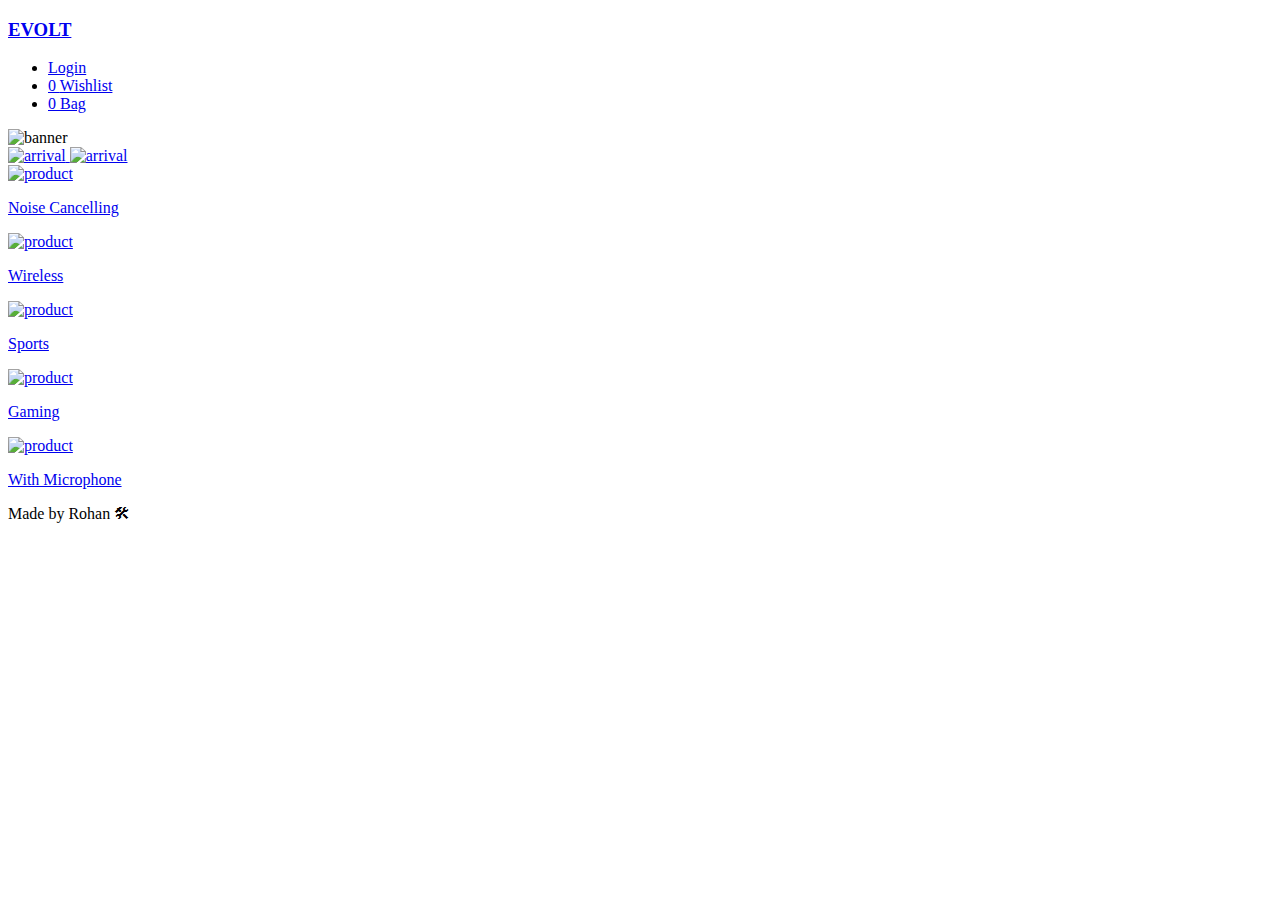
==== index.html @ d93b8a13 "fix: cta of home page" ====
<!DOCTYPE html>
<html lang="en">

<head>
    <!-- meta -->
    <meta charset="UTF-8" />
    <meta http-equiv="X-UA-Compatible" content="IE=edge" />
    <meta name="viewport" content="width=device-width, initial-scale=1.0" />
    <meta name="author" content="Rohan Mathur" />
    <meta name="description" content="Evolt a ecommerce for your headphones." />

    <!-- link -->
    <link rel="stylesheet" href="https://polaroid7.netlify.app/polaroid.css" />
    <link rel="stylesheet" href="style.css" />
    <title>Evolt | Home</title>
</head>

<body>
    <nav class="navigation flex-row items-center content-space-between w-100 sticky top-0 left-0 z-3">
        <div class="flex-row items-center">
            <div class="menu hide mr-1 p-1">
                <div class="hamburger hamburger-line1"></div>
                <div class="hamburger hamburger-line2"></div>
                <div class="hamburger hamburger-line3"></div>
            </div>

            <a href="./index.html">
                <h3 class="brand-logo font-black text-xl">EVOLT</h3>
            </a>
        </div>

        <ul class="navbar-options flex-row flex-center">
            <li>
                <a class="flex-column items-center" href="./login.html">
                    <i class="fa fa-user icon-stroke badge-icon"></i>
                    <span class="navbar-icon-title">Login</span>
                </a>
            </li>
            <li class="ml-4">
                <a class="flex-column items-center" href="./wishlist.html">
                    <span class="relative">
                        <i class="fa fa-heart icon-stroke badge-icon"> </i>
                        <span class="badge red-badge">0</span>
                    </span>

                    <span class="navbar-icon-title">Wishlist</span>
                </a>
            </li>
            <li class="ml-4">
                <a class="flex-column items-center" href="./cart.html">
                    <span class="relative">
                        <i class="fa fa-shopping-bag icon-stroke badge-icon relative">
                        </i>
                        <span class="badge red-badge">0</span>
                    </span>
                    <span class="navbar-icon-title">Bag</span>
                </a>
            </li>
        </ul>
    </nav>

    <header class="overflow-hidden gutter-bottom">
        <img class="banner" src="./assests/banner.jpg" alt="banner" />
    </header>

    <section class="gutter-bottom">
        <article class="arrival-container m-2 flex-row flex-center gutter-bottom">
            <a class="w-100 rounded-sm overflow-hidden" href="./products/product.html">
                <img class="img-transition arrival-img" src="./assests/jbl-banner.webp" alt="arrival" />
            </a>
            <a class="w-100 overflow-hidden rounded-sm" href="./products/product.html">
                <img class="img-transition arrival-img" src="./assests/bose-banner.JPG" alt="arrival" />
            </a>
        </article>

        <article class="category flex-row flex-center wrap mx-2 gutter-bottom">
            <a class="category-item my-1 rounded-sm overflow-hidden relative" href="././products/product.html">
                <img class="img-transition p-1 w-20 h-20 relative" src="./assests/JBL_C115TWS_Black_01.webp"
                    alt="product" />
                <p class="text-overlay">Noise Cancelling</p>
            </a>
            <a class="category-item my-1 rounded-sm overflow-hidden relative" href="././products/product.html">
                <img class="img-transition p-1 w-20 h-20 relative" src="./assests/bose.jpg" alt="product" />
                <p class="text-overlay">Wireless</p>
            </a>
            <a class="category-item my-1 rounded-sm overflow-hidden relative" href="././products/product.html">
                <img class="img-transition p-1 w-20 h-20 relative" src="./assests/bose-buds.jpeg" alt="product" />
                <p class="text-overlay">Sports</p>
            </a>
            <a class="category-item my-1 rounded-sm overflow-hidden relative" href="././products/product.html">
                <img class="img-transition p-1 w-20 h-20 relative" src="./assests/JBL_C115TWS_Black_01.webp"
                    alt="product" />
                <p class="text-overlay">Gaming</p>
            </a>
            <a class="category-item my-1 rounded-sm overflow-hidden relative" href="././products/product.html">
                <img class="img-transition p-1 w-20 h-20 relative" src="./assests/bose.jpg" alt="product" />
                <p class="text-overlay">With Microphone</p>
            </a>
        </article>
    </section>

    <footer class="footer flex-column flex-center p-4">
        <p class="mb-1">Made by Rohan 🛠</p>
        </p>
        <div>
            <a class="text-lg mx-1" href="https://github.com/rohanmathur91/css-component-library" target="_blank"><i
                    class="fa fa-github social-icons transition-2"></i></a>
            <a class="text-lg mx-1" href="https://twitter.com/@rohanmathur91" target="_blank"><i
                    class="fa fa-twitter social-icons transition-2"></i></a>
            <a class="text-lg mx-1" href="https://www.linkedin.com/in/rohanmathur04/" target="_blank"><i
                    class="fa fa-linkedin-square social-icons transition-2"></i></a>
        </div>
    </footer>
</body>

</html>
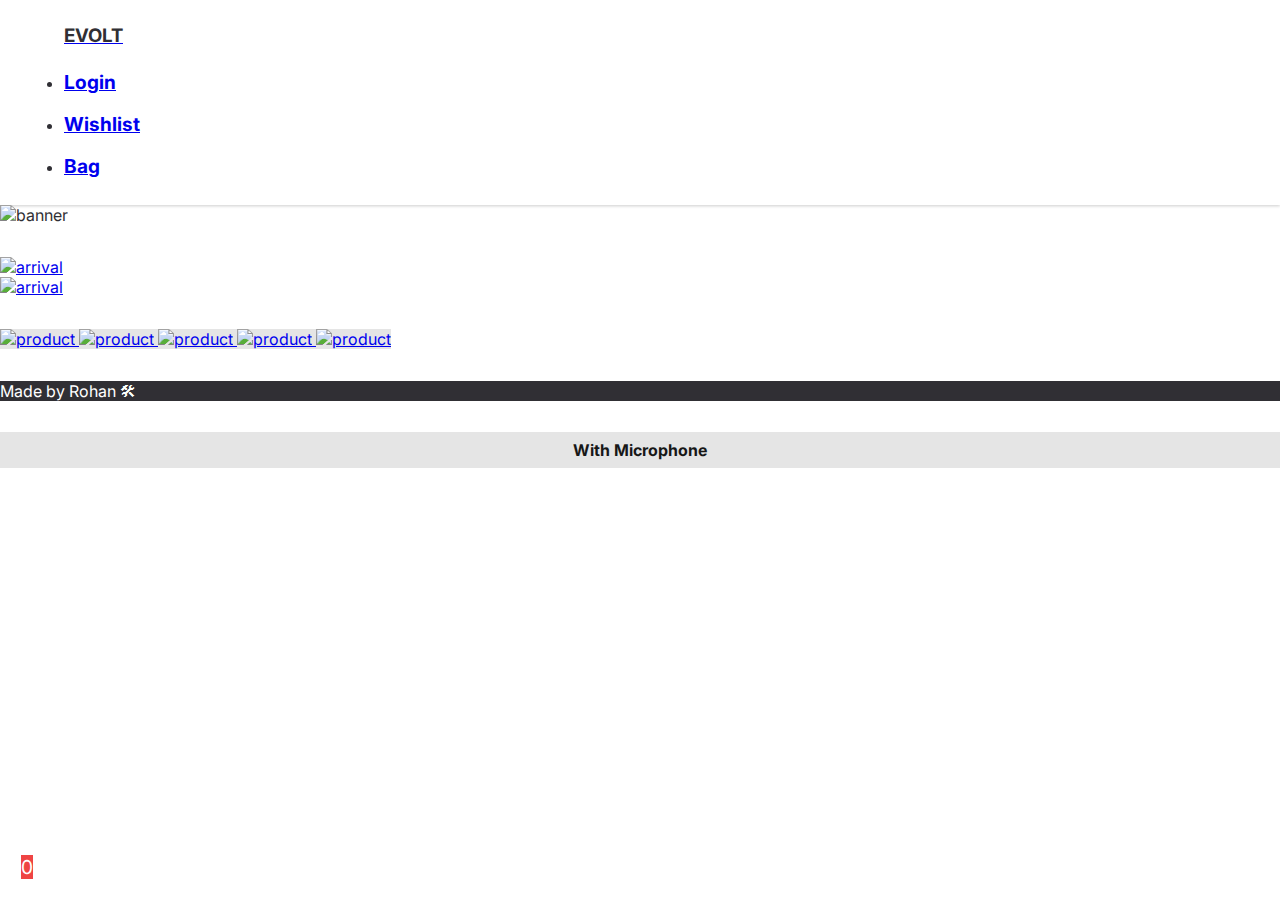
==== commit ba3b3548: "Merge pull request #7 from rohanmathur91/product-listing-page" ====
--- a/index.html
+++ b/index.html
@@ -31,13 +31,13 @@
 
         <ul class="navbar-options flex-row flex-center">
             <li>
-                <a class="flex-column items-center" href="./login.html">
+                <a class="flex-column items-center" href="./auth/login.html">
                     <i class="fa fa-user icon-stroke badge-icon"></i>
                     <span class="navbar-icon-title">Login</span>
                 </a>
             </li>
             <li class="ml-4">
-                <a class="flex-column items-center" href="./wishlist.html">
+                <a class="flex-column items-center" href="./wishlist/wishlist.html">
                     <span class="relative">
                         <i class="fa fa-heart icon-stroke badge-icon"> </i>
                         <span class="badge red-badge">0</span>
@@ -47,7 +47,7 @@
                 </a>
             </li>
             <li class="ml-4">
-                <a class="flex-column items-center" href="./cart.html">
+                <a class="flex-column items-center" href="./cart/cart.html">
                     <span class="relative">
                         <i class="fa fa-shopping-bag icon-stroke badge-icon relative">
                         </i>
@@ -60,7 +60,7 @@
     </nav>
 
     <header class="overflow-hidden gutter-bottom">
-        <img class="banner" src="./assests/banner.jpg" alt="banner" />
+        <img class="banner w-100" src="./assests/banner.jpg" alt="banner" />
     </header>
 
     <section class="gutter-bottom">
--- a/style.css
+++ b/style.css
@@ -0,0 +1,245 @@
+@import "https://fonts.googleapis.com/css2?family=Inter:wght@400;700;900&display=swap";
+
+* {
+	margin: 0;
+	padding: 0;
+	box-sizing: border-box;
+}
+
+:root {
+	--red: #ef4444;
+	--black: #171717;
+	--white: #ffffff;
+	--gray: #94969f;
+	--light-gray: #e5e5e5;
+	--dark-gray: #666666;
+	--primary-color: #302f34;
+	--primary-hover-color: #4a494e;
+	--secondary-color: #9a9a9a;
+	--secondary-hover-color: #afafaf;
+	--background-color: #fff;
+	--navigation-shadow: rgba(0, 0, 0, 0.2);
+}
+
+body {
+	color: var(--primary-color);
+	font-family: "Inter", sans-serif;
+	background-color: var(--background-color);
+}
+
+::-webkit-scrollbar {
+	width: 8px;
+}
+
+::-webkit-scrollbar-thumb {
+	background: var(--secondary-color);
+}
+
+i,
+input,
+button {
+	font-size: 1.6rem;
+	font-family: inherit;
+}
+
+/* utility */
+.text-primary {
+	color: var(--primary-color);
+}
+.gutter-bottom {
+	margin-bottom: 2rem;
+}
+
+.wrapper {
+	padding: 2rem;
+}
+
+.btn {
+	font-weight: bold;
+	border-radius: 5px;
+	color: var(--white);
+	padding: 0.8rem 1.6rem;
+	background-color: var(--primary-color);
+}
+
+.btn:hover {
+	background-color: var(--primary-hover-color);
+}
+
+.btn-outlined {
+	padding: 0.8rem 1.6rem;
+	color: var(--gray);
+	border: 1px solid var(--gray);
+}
+
+.btn-outlined:hover {
+	color: var(--white);
+	background-color: var(--gray);
+}
+
+.overflow-hidden {
+	overflow: hidden;
+}
+
+.text-underline {
+	text-decoration: underline;
+}
+
+.border {
+	border: 1px solid var(--light-gray);
+}
+
+/* navbar */
+.navigation {
+	padding: 1.5rem 4rem;
+	min-height: 10vh;
+	background-color: var(--background-color);
+	box-shadow: 0 1px 3px 0px var(--navigation-shadow);
+	-webkit-box-shadow: 0 1px 3px 0px var(--navigation-shadow);
+	-moz-box-shadow: 0 1px 3px 0px var(--navigation-shadow);
+}
+
+.menu {
+	display: none;
+	cursor: pointer;
+}
+
+.hamburger {
+	width: 2.5rem;
+	height: 4px;
+	border-radius: 1rem;
+	background-color: var(--primary-color);
+}
+
+.hamburger-line2,
+.hamburger-line3 {
+	margin-top: 4px;
+}
+
+.brand-logo {
+	color: var(--primary-color);
+}
+
+.navbar-options {
+	margin-top: 8px;
+}
+
+.navbar-options .login-btn:hover {
+	color: var(--primary-hover-color);
+}
+
+.navbar-options .badge {
+	position: absolute;
+	left: 1.3rem;
+	bottom: 1.3rem;
+	font-weight: normal;
+}
+
+.navbar-options .badge-icon {
+	font-size: 2.2rem;
+}
+
+.navbar-icon-title {
+	margin-top: 2px;
+	font-size: 1.2rem;
+	font-weight: bold;
+}
+
+.card-badge {
+	background-color: var(--primary-color);
+}
+
+.badge {
+	position: absolute;
+	left: 1.5rem;
+	bottom: 1rem;
+}
+
+.icon-stroke {
+	color: transparent;
+	-webkit-text-stroke-width: 1px;
+	-webkit-text-stroke-color: var(--primary-color);
+}
+
+.badge-icon {
+	font-size: 2rem;
+}
+
+.red-badge {
+	font-size: 1.2rem;
+	color: var(--white);
+	background-color: var(--red);
+}
+
+/* home page */
+.container {
+	margin: 2rem 4rem;
+}
+
+/* header */
+.img-transition {
+	transition: 0.8s;
+}
+
+.img-transition:hover {
+	transform: scale(1.08);
+	-webkit-transform: scale(1.08);
+}
+
+/* new arrivals */
+.arrival-container {
+	gap: 2rem;
+}
+
+.arrival-img {
+	display: block;
+}
+
+.category {
+	gap: 10px;
+}
+
+.category-item {
+	background-color: var(--light-gray);
+}
+
+.text-overlay {
+	position: absolute;
+	top: 50%;
+	width: 100%;
+	padding: 0.5rem;
+	z-index: 1;
+	font-weight: bold;
+	text-align: center;
+	color: var(--black);
+	background-color: var(--light-gray);
+	transform: translateY(-50%);
+}
+
+/* footer */
+.footer {
+	color: var(--white);
+	background-color: var(--primary-color);
+}
+
+.social-icons:hover {
+	color: var(--gray);
+}
+
+@media screen and (max-width: 767px) {
+	html {
+		font-size: 48%;
+	}
+
+	.horizontal-card {
+		flex-direction: column;
+	}
+
+	.navbar-icon-title {
+		display: none;
+	}
+
+	.arrival-container {
+		flex-direction: column;
+	}
+}
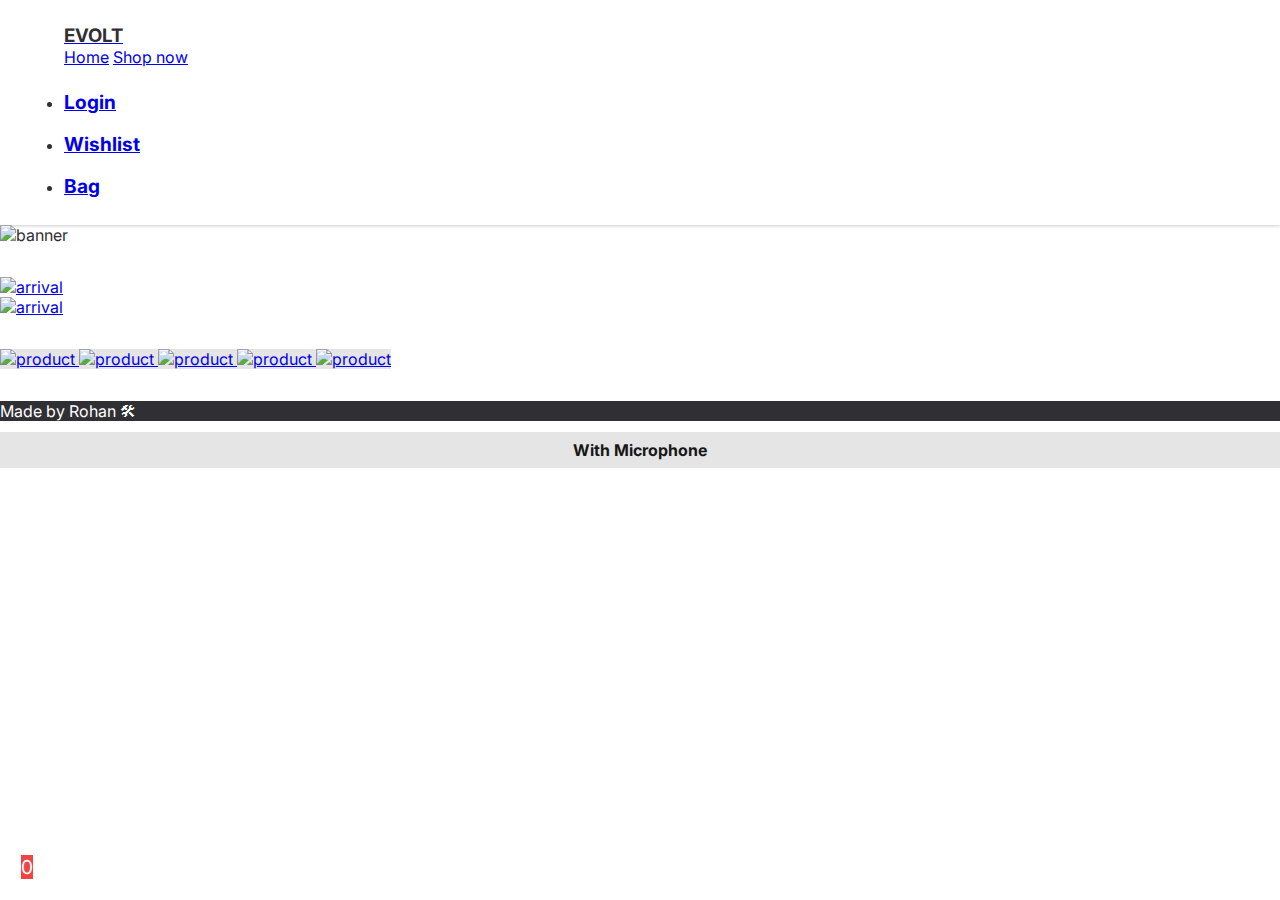
==== commit e25672a6: "Merge pull request #10 from rohanmathur91/home-page" ====
--- a/index.html
+++ b/index.html
@@ -27,6 +27,11 @@
             <a href="./index.html">
                 <h3 class="brand-logo font-black text-xl">EVOLT</h3>
             </a>
+
+            <div class="navbar-left-options ml-4">
+                <a class="mr-1" href="./index.html">Home</a>
+                <a href="./products/product.html">Shop now</a>
+            </div>
         </div>
 
         <ul class="navbar-options flex-row flex-center">
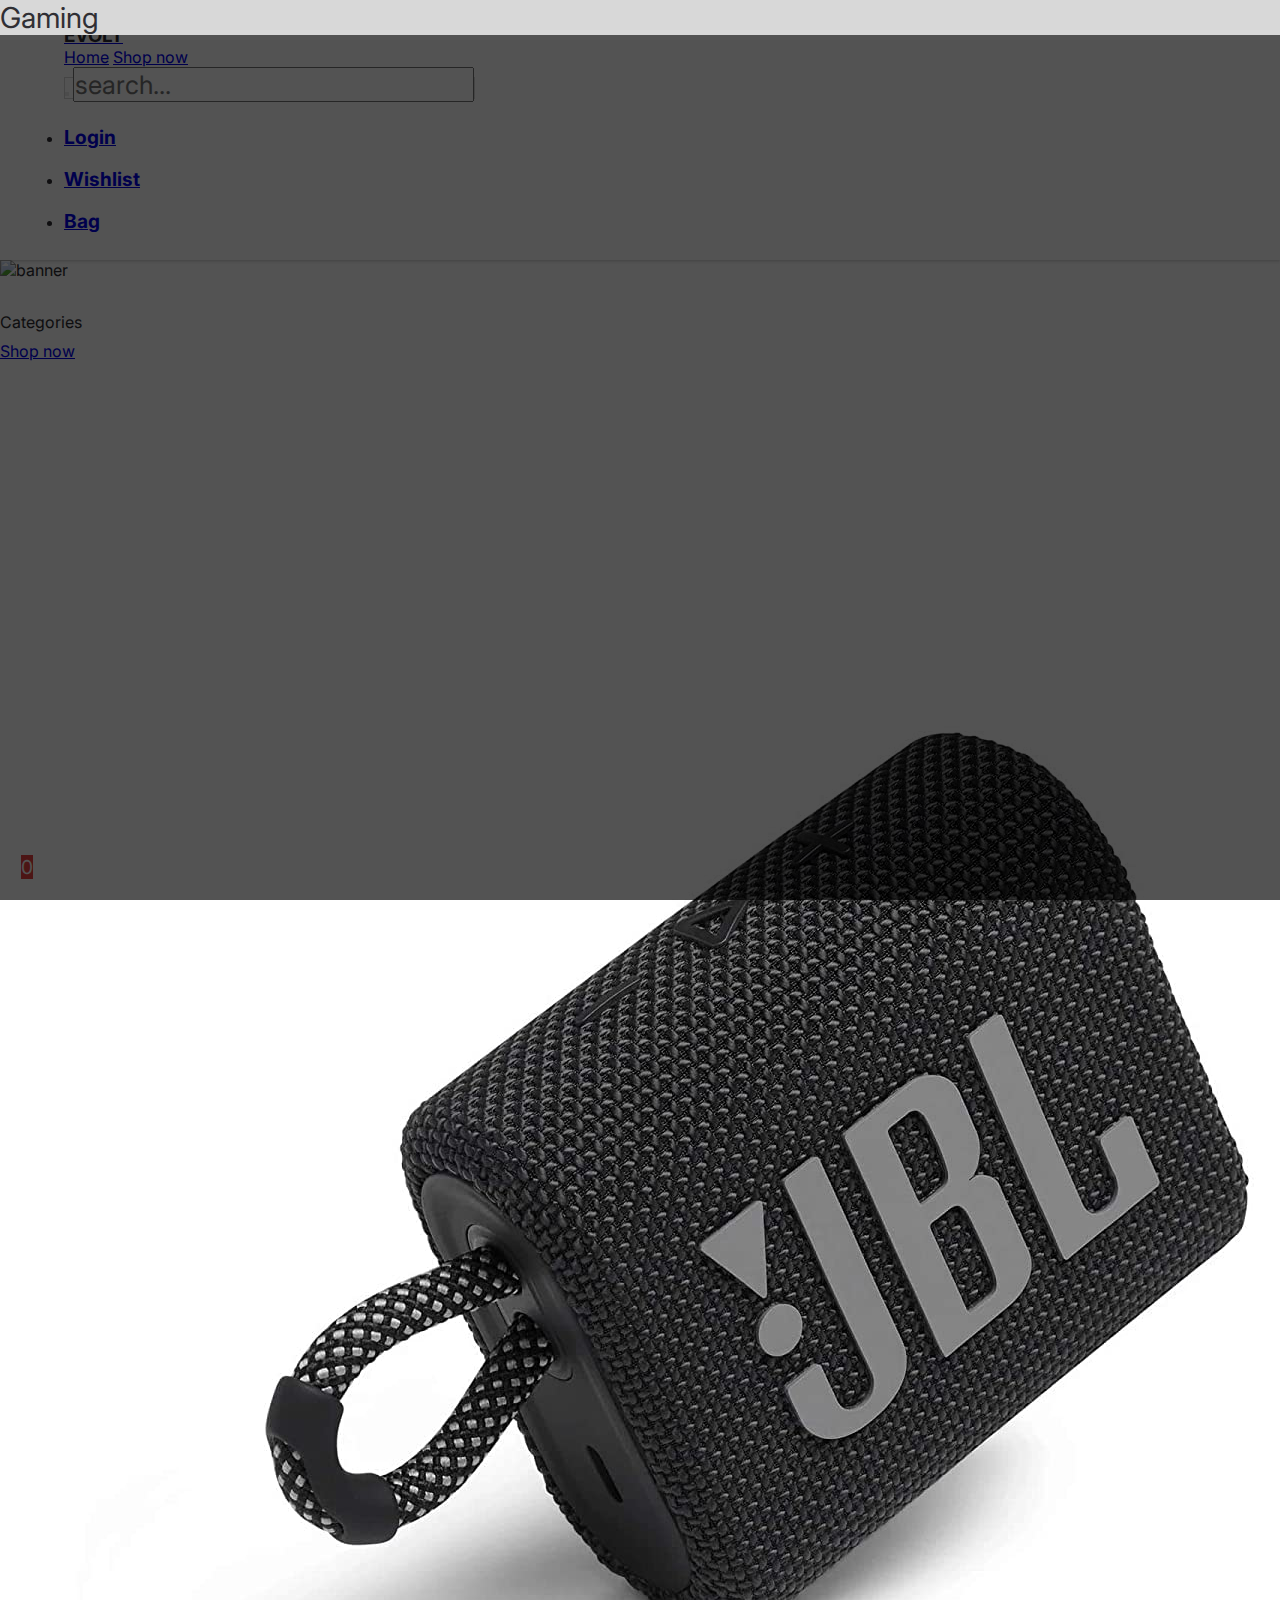
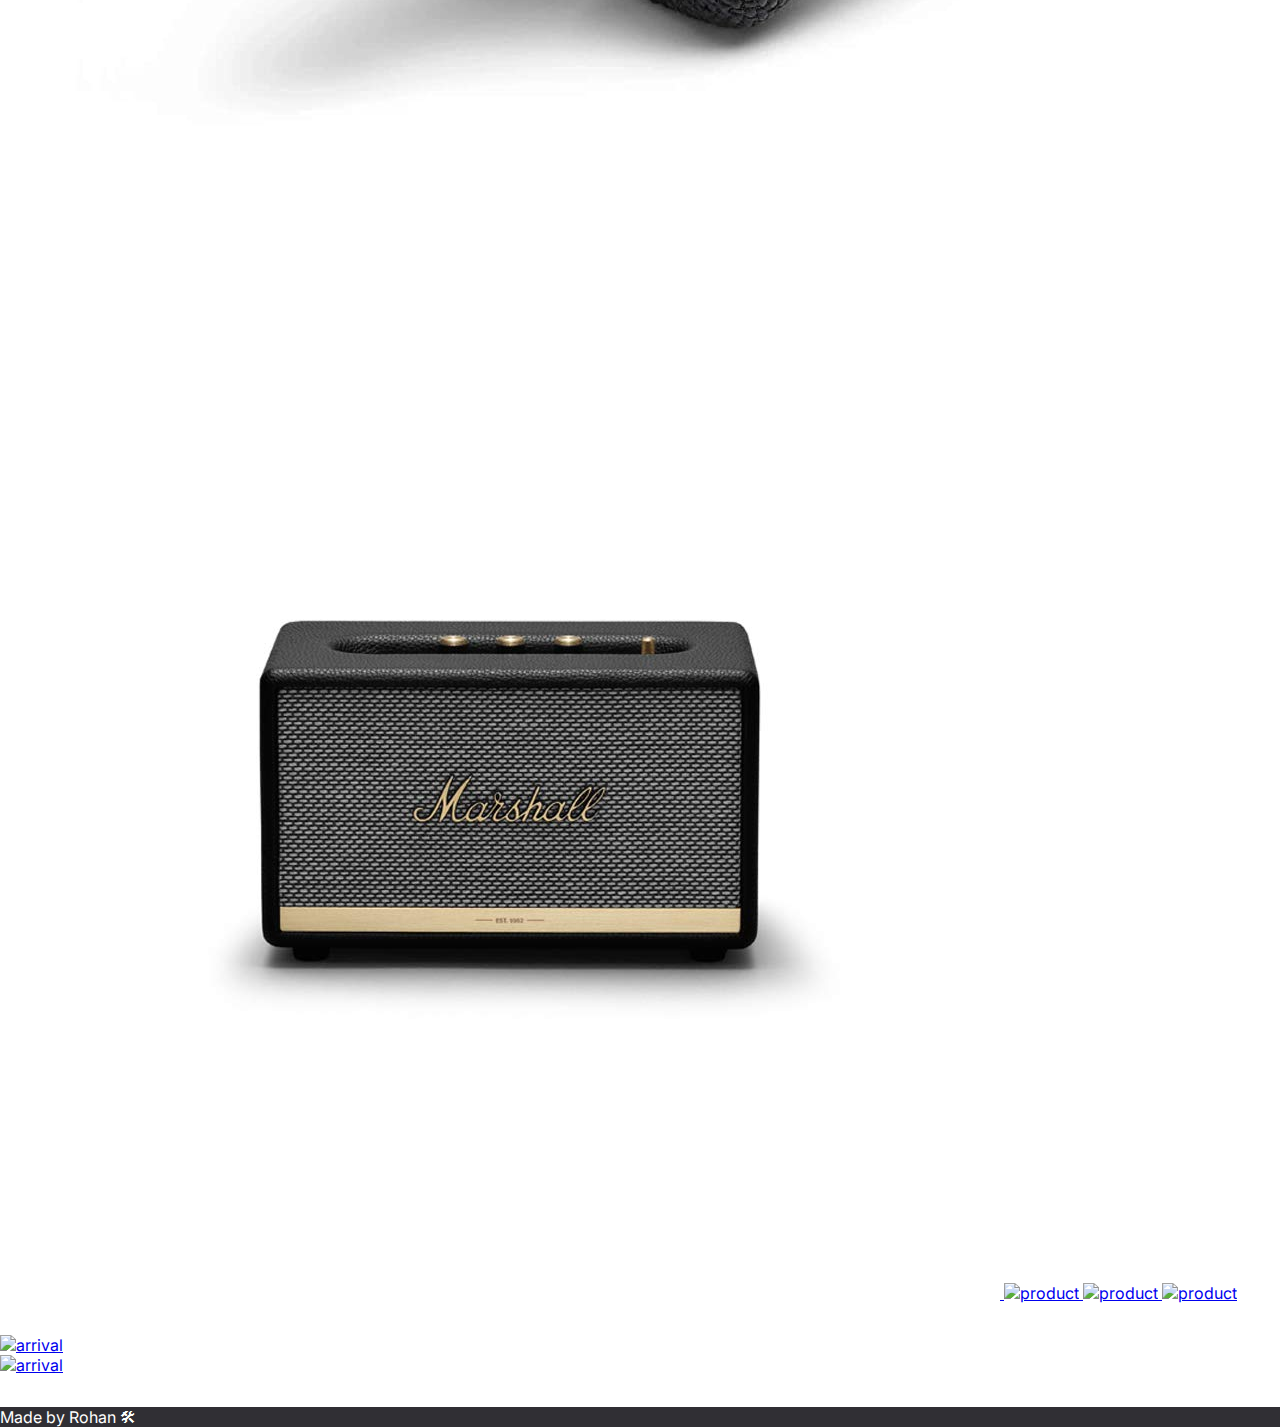
==== commit 3ff5c631: "fix: github link of home page" ====
--- a/index.html
+++ b/index.html
@@ -10,6 +10,7 @@
     <meta name="description" content="Evolt a ecommerce for your headphones." />
 
     <!-- link -->
+    <link rel="icon" type="image/x-icon" href="./assests/favicon.svg">
     <link rel="stylesheet" href="https://polaroid7.netlify.app/polaroid.css" />
     <link rel="stylesheet" href="style.css" />
     <title>Evolt | Home</title>
@@ -25,14 +26,22 @@
             </div>
 
             <a href="./index.html">
-                <h3 class="brand-logo font-black text-xl">EVOLT</h3>
+                <h3 class="brand-logo font-black">EVOLT</h3>
             </a>
 
-            <div class="navbar-left-options ml-4">
-                <a class="mr-1" href="./index.html">Home</a>
-                <a href="./products/product.html">Shop now</a>
+            <div class="navbar-left-menu ml-4">
+                <a class="navbar-cta mr-1 rounded-sm p-1" href="./index.html">Home</a>
+                <a class="navbar-cta rounded-sm p-1" href="./products/product.html">Shop now</a>
             </div>
         </div>
+
+        <span class="search flex-row items-center border rounded-sm">
+            <button class="search-btn">
+                <i class=" fa fa-search search-icon ml-2"></i>
+            </button>
+            <input class="search-input w-100 py-1 px-2 text-base rounded-sm" id="search" type="search"
+                placeholder="search..." />
+        </span>
 
         <ul class="navbar-options flex-row flex-center">
             <li>
@@ -68,7 +77,44 @@
         <img class="banner w-100" src="./assests/banner.jpg" alt="banner" />
     </header>
 
-    <section class="gutter-bottom">
+    <section class="gutter-bottom category-container m-auto p-1">
+        <div class="text-lg font-semibold flex-row content-space-between mx-2 gutter-bottom">
+            <div>Categories</div>
+            <a class="text-lg" href="./products/product.html">Shop now <i class="fa fa-long-arrow-right ml-1"></i></a>
+        </div>
+        <article class="category flex-row content-space-between wrap mx-2 gutter-bottom">
+            <a class="category-item my-1 rounded-sm overflow-hidden relative" href="././products/product.html">
+                <img class="p-1 relative" src="./assests/jbl-product-2.jpg" alt="product" />
+                <div class="text-overlay flex-row flex-center">
+                    <p class="overlay-content p-1 rounded-sm font-semibold">Sports</p>
+                </div>
+            </a>
+            <a class="category-item my-1 rounded-sm overflow-hidden relative" href="././products/product.html">
+                <img class="p-1 relative" src="./assests/marshall-product-1.jpg" alt="product" />
+                <div class="text-overlay flex-row flex-center">
+                    <p class="overlay-content p-1 rounded-sm font-semibold">Classic speakers</p>
+                </div>
+            </a>
+            <a class="category-item my-1 rounded-sm overflow-hidden relative" href="././products/product.html">
+                <img class="p-1 relative" src="./assests/bose.jpg" alt="product" />
+                <div class="text-overlay flex-row flex-center">
+                    <p class="overlay-content p-1 rounded-sm font-semibold">Wireless</p>
+                </div>
+            </a>
+            <a class="category-item my-1 rounded-sm overflow-hidden relative" href="././products/product.html">
+                <img class="p-1 relative" src="./assests/bose-buds.jpeg" alt="product" />
+                <div class="text-overlay flex-row flex-center">
+                    <p class="overlay-content p-1 rounded-sm font-semibold">Sports</p>
+                </div>
+            </a>
+            <a class="category-item my-1 rounded-sm overflow-hidden relative" href="././products/product.html">
+                <img class="p-1 relative" src="./assests/JBL_C115TWS_Black_01.webp" alt="product" />
+                <div class="text-overlay flex-row flex-center">
+                    <p class="overlay-content p-1 rounded-sm font-semibold">Gaming</p>
+                </div>
+            </a>
+        </article>
+
         <article class="arrival-container m-2 flex-row flex-center gutter-bottom">
             <a class="w-100 rounded-sm overflow-hidden" href="./products/product.html">
                 <img class="img-transition arrival-img" src="./assests/jbl-banner.webp" alt="arrival" />
@@ -77,38 +123,13 @@
                 <img class="img-transition arrival-img" src="./assests/bose-banner.JPG" alt="arrival" />
             </a>
         </article>
-
-        <article class="category flex-row flex-center wrap mx-2 gutter-bottom">
-            <a class="category-item my-1 rounded-sm overflow-hidden relative" href="././products/product.html">
-                <img class="img-transition p-1 w-20 h-20 relative" src="./assests/JBL_C115TWS_Black_01.webp"
-                    alt="product" />
-                <p class="text-overlay">Noise Cancelling</p>
-            </a>
-            <a class="category-item my-1 rounded-sm overflow-hidden relative" href="././products/product.html">
-                <img class="img-transition p-1 w-20 h-20 relative" src="./assests/bose.jpg" alt="product" />
-                <p class="text-overlay">Wireless</p>
-            </a>
-            <a class="category-item my-1 rounded-sm overflow-hidden relative" href="././products/product.html">
-                <img class="img-transition p-1 w-20 h-20 relative" src="./assests/bose-buds.jpeg" alt="product" />
-                <p class="text-overlay">Sports</p>
-            </a>
-            <a class="category-item my-1 rounded-sm overflow-hidden relative" href="././products/product.html">
-                <img class="img-transition p-1 w-20 h-20 relative" src="./assests/JBL_C115TWS_Black_01.webp"
-                    alt="product" />
-                <p class="text-overlay">Gaming</p>
-            </a>
-            <a class="category-item my-1 rounded-sm overflow-hidden relative" href="././products/product.html">
-                <img class="img-transition p-1 w-20 h-20 relative" src="./assests/bose.jpg" alt="product" />
-                <p class="text-overlay">With Microphone</p>
-            </a>
-        </article>
     </section>
 
     <footer class="footer flex-column flex-center p-4">
         <p class="mb-1">Made by Rohan 🛠</p>
         </p>
         <div>
-            <a class="text-lg mx-1" href="https://github.com/rohanmathur91/css-component-library" target="_blank"><i
+            <a class="text-lg mx-1" href="https://github.com/rohanmathur91/evolt-shop" target="_blank"><i
                     class="fa fa-github social-icons transition-2"></i></a>
             <a class="text-lg mx-1" href="https://twitter.com/@rohanmathur91" target="_blank"><i
                     class="fa fa-twitter social-icons transition-2"></i></a>
--- a/style.css
+++ b/style.css
@@ -7,11 +7,12 @@
 }
 
 :root {
-	--red: #ef4444;
 	--black: #171717;
 	--white: #ffffff;
+	--red: #ef4444;
+	--light-red: #fee2e2;
 	--gray: #94969f;
-	--light-gray: #e5e5e5;
+	--light-gray: #d8d8d8;
 	--dark-gray: #666666;
 	--primary-color: #302f34;
 	--primary-hover-color: #4a494e;
@@ -37,15 +38,23 @@
 
 i,
 input,
-button {
+button,
+textarea {
 	font-size: 1.6rem;
 	font-family: inherit;
 }
 
+input:focus,
+textarea:focus {
+	outline: none;
+	border: 1px solid var(--gray);
+}
+
 /* utility */
 .text-primary {
 	color: var(--primary-color);
 }
+
 .gutter-bottom {
 	margin-bottom: 2rem;
 }
@@ -57,23 +66,25 @@
 .btn {
 	font-weight: bold;
 	border-radius: 5px;
+	padding: 0.8rem 1.6rem;
+}
+
+.btn-solid {
 	color: var(--white);
-	padding: 0.8rem 1.6rem;
-	background-color: var(--primary-color);
-}
-
-.btn:hover {
+	background-color: var(--primary-color);
+}
+
+.btn-solid:hover {
 	background-color: var(--primary-hover-color);
 }
 
 .btn-outlined {
-	padding: 0.8rem 1.6rem;
-	color: var(--gray);
-	border: 1px solid var(--gray);
+	color: var(--primary-color);
+	border: 1px solid var(--light-gray);
 }
 
 .btn-outlined:hover {
-	color: var(--white);
+	color: var(--primary-color);
 	background-color: var(--gray);
 }
 
@@ -87,6 +98,18 @@
 
 .border {
 	border: 1px solid var(--light-gray);
+}
+
+.border-r {
+	border-right: 1px solid var(--light-gray);
+}
+
+.border-l {
+	border-left: 1px solid var(--light-gray);
+}
+
+.border-bottom {
+	border-bottom: 1px solid var(--light-gray);
 }
 
 /* navbar */
@@ -145,6 +168,23 @@
 	font-weight: bold;
 }
 
+.navbar-cta:hover {
+	background-color: var(--light-gray);
+}
+
+.search {
+	width: 40rem;
+	background-color: var(--background-color);
+}
+
+.search-icon {
+	color: var(--gray);
+}
+
+.search-input:focus {
+	border: none;
+}
+
 .card-badge {
 	background-color: var(--primary-color);
 }
@@ -200,20 +240,25 @@
 }
 
 .category-item {
-	background-color: var(--light-gray);
+	width: 25rem;
+	height: 25rem;
+	margin: auto;
 }
 
 .text-overlay {
 	position: absolute;
-	top: 50%;
-	width: 100%;
-	padding: 0.5rem;
+	top: 0;
+	bottom: 0;
+	left: 0;
+	right: 0;
 	z-index: 1;
-	font-weight: bold;
-	text-align: center;
-	color: var(--black);
+	background-color: var(--navigation-shadow);
+}
+
+.overlay-content {
+	font-size: 1.8rem;
+	color: var(--primary-color);
 	background-color: var(--light-gray);
-	transform: translateY(-50%);
 }
 
 /* footer */
@@ -226,16 +271,13 @@
 	color: var(--gray);
 }
 
-@media screen and (max-width: 767px) {
+@media screen and (max-width: 64em) {
 	html {
-		font-size: 48%;
-	}
-
-	.horizontal-card {
-		flex-direction: column;
-	}
-
-	.navbar-icon-title {
+		font-size: 56%;
+	}
+
+	.navbar-icon-title,
+	.navbar-left-menu {
 		display: none;
 	}
 
@@ -243,3 +285,12 @@
 		flex-direction: column;
 	}
 }
+
+@media screen and (max-width: 48em) {
+	.search {
+		position: absolute;
+		top: 6.4rem;
+		left: 0;
+		width: 100%;
+	}
+}
